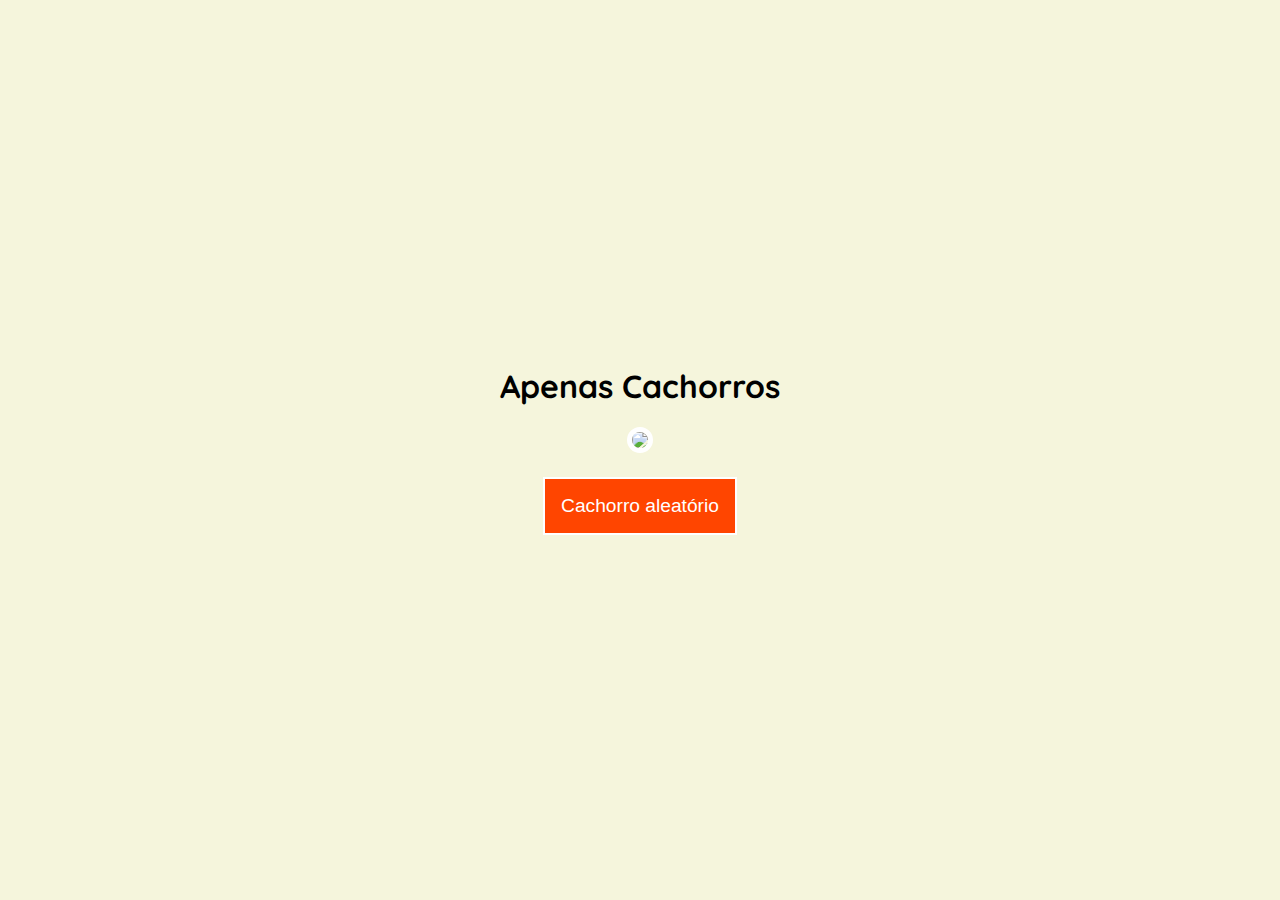
==== Projetos/javascript-assincrono/index.html @ cb6001f3 "Adicionando Javascript Assincrono" ====
<!DOCTYPE html>
<html lang="pt-BR">
	<head>
		<meta charset="UTF-8" />
		<meta http-equiv="X-UA-Compatible" content="IE=edge" />
		<meta name="viewport" content="width=device-width, initial-scale=1.0" />
		<link rel="stylesheet" href="css/styles.css" />
		<link rel="stylesheet" href="css/responsivo.css">
		<title>Apenas Cachorros!</title>
	</head>
	<body>
        <header>
            <h1>Apenas Cachorros</h1>
        </header>
		<main>
			
			<img id="dog" /><br />
			<button id="change-dog">Cachorro aleatório</button>
		</main>
     
		<script src="js/scripts.js"></script>
	</body>
</html>
---- Projetos/javascript-assincrono/css/styles.css ----
@import url('https://fonts.googleapis.com/css2?family=Quicksand:wght@400;500;600&display=swap');

body {
	display: flex;
	align-items: center;
	flex-direction: column;
	justify-content: center;
	font-family: 'Quicksand', sans-serif;
	height: 100vh;
	margin: 0;
	background-color: beige;
}

img {
	max-width: 600px;
	border-radius: 30px;
	border: 5px solid white;
    max-height: 300px;
}

main {
	text-align: center;
}

button {
	border: 0;
	font-size: 1.2rem;
	font-weight: 500;
	padding: 16px;
	background: orangered;
	color: white;
	margin: 20px 0;
	cursor: pointer;
	transition: all 0.5s ease-in-out;
	border: 2px solid white;
}

button:hover {
	background: orange;
}
---- Projetos/javascript-assincrono/css/responsivo.css ----
/* Telefones em paisagem e abaixo */
@media (max-width: 480px) {
    body{
        justify-content: center;
        text-align: center;
    }
    
    img {
    max-width: 280px;
   }
   .footer {
    padding-bottom: 80px;
    
}
}
/* Telefones em paisagem a tablet em retrato */
@media (max-width: 767px) {
    body{
        justify-content: center;
        text-align: center;
    }
}


/* Tablet em retrato a paisagem e desktop */
@media (min-width: 768px) and (max-width: 979px) {
    body{
        justify-content: center;
        text-align: center;
    }
}
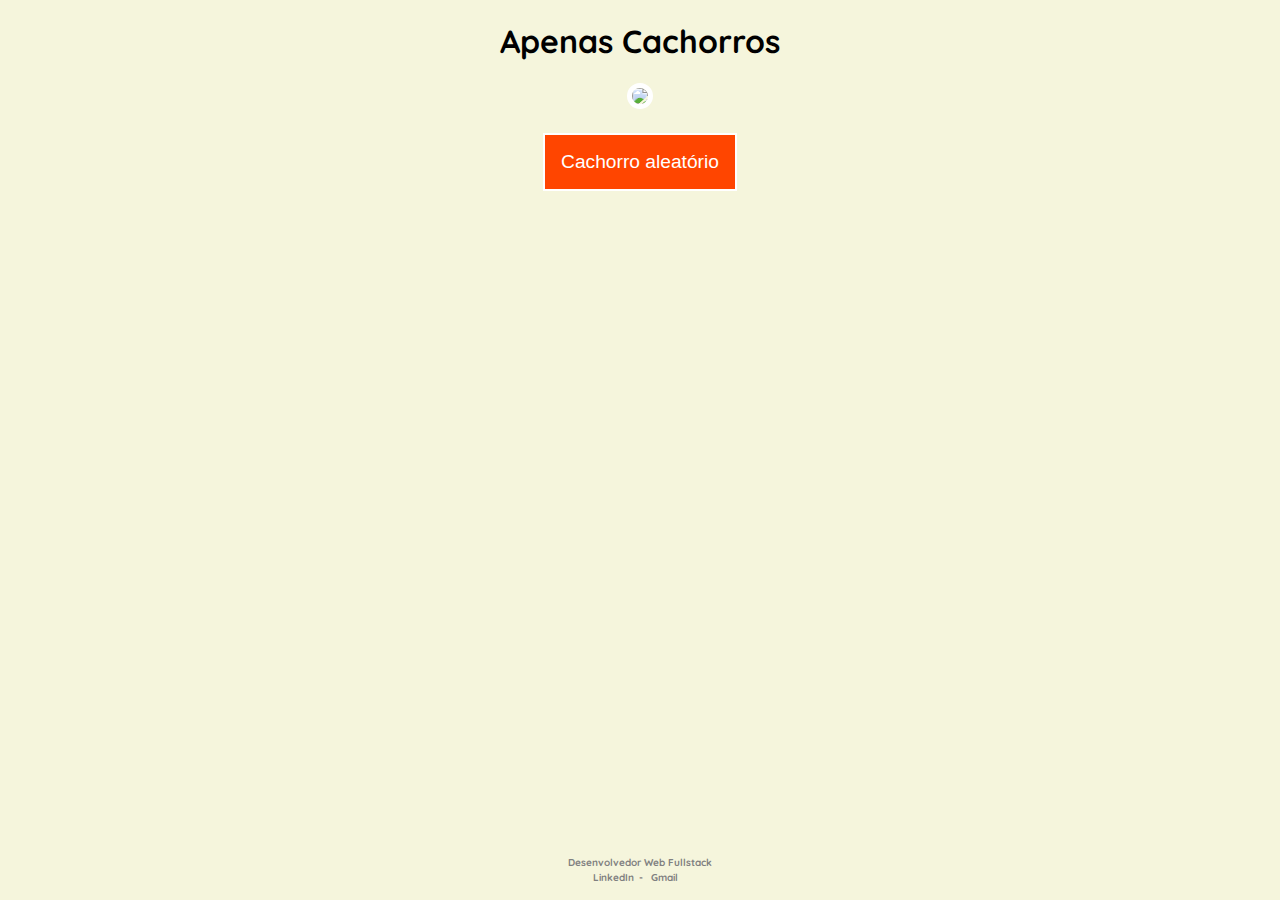
==== commit b37e2459: "Adicionando footer" ====
--- a/Projetos/javascript-assincrono/index.html
+++ b/Projetos/javascript-assincrono/index.html
@@ -17,7 +17,12 @@
 			<img id="dog" /><br />
 			<button id="change-dog">Cachorro aleatório</button>
 		</main>
-     
+        <footer class="footer link">
+            <p id="assinatura"> </p>
+            <p>Desenvolvedor Web Fullstack </p>
+            <p><a class="link-footer" href="https://www.linkedin.com/in/gustavo-gon%C3%A7alves-martins-599b7a230/" target="_blank">LinkedIn</a>&ensp;-
+                &ensp;<a class="link-footer" href=mailto:gustavogmartins03@gmail.com>Gmail</a>&ensp;&ensp;<a class="link-footer"></p>
+        </footer>
 		<script src="js/scripts.js"></script>
 	</body>
 </html>--- a/Projetos/javascript-assincrono/css/styles.css
+++ b/Projetos/javascript-assincrono/css/styles.css
@@ -37,4 +37,28 @@
 
 button:hover {
 	background: orange;
+}
+
+.footer {
+	margin-top: auto;
+	margin-bottom: 10px;
+	color: gray;
+	text-align: center;
+	font-size: 10px;
+	line-height: 5px;
+	bottom: 0;
+	text-align: center;
+	width: auto;
+	position: initial;
+	font-weight: 900;
+	display: block;
+
+
+}
+
+.link-footer {
+
+text-decoration: none;
+color: gray;
+
 }